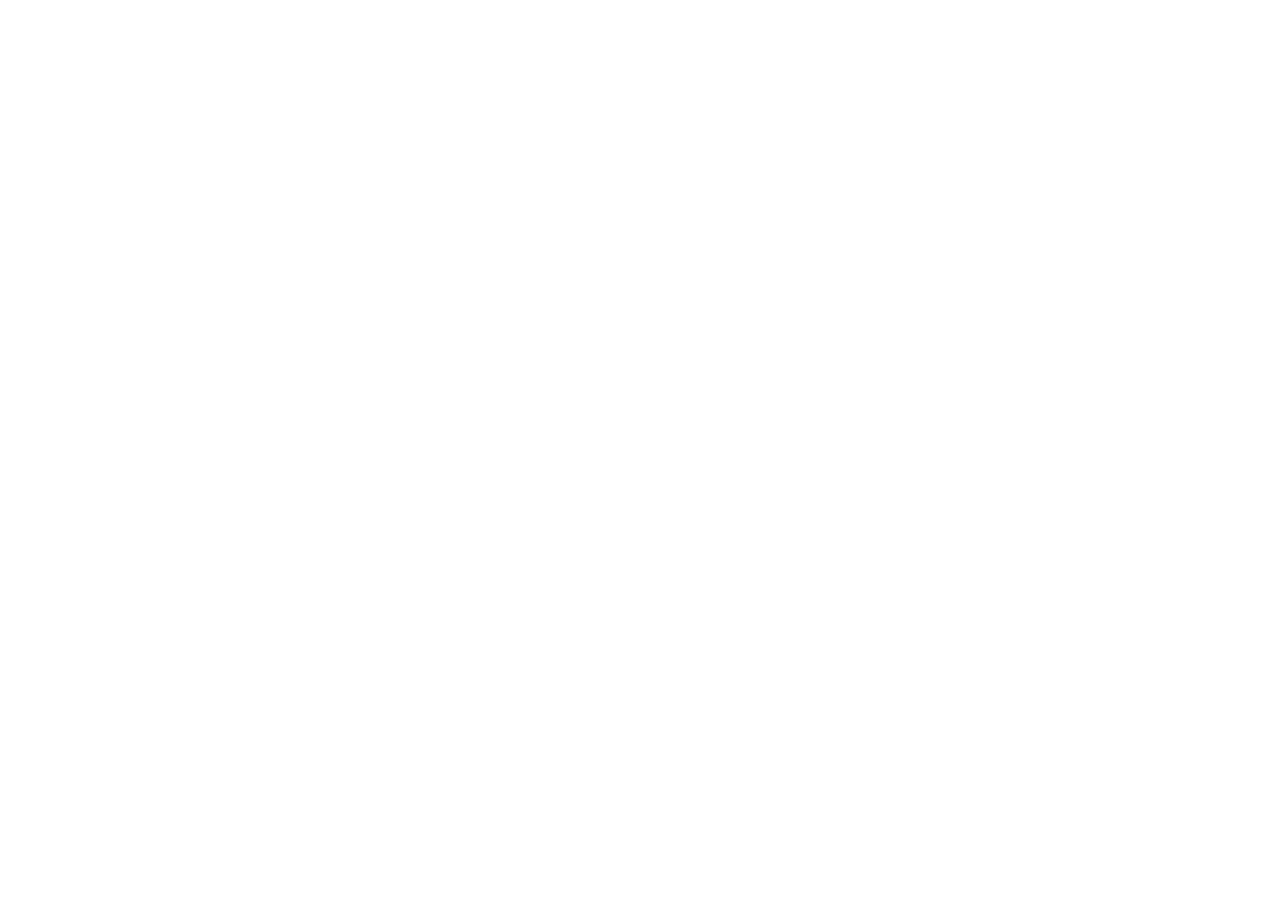
==== index.html @ 30bdf754 "added initial index.html" ====
<!DOCTYPE html>
<!--https://www.freecodecamp.org/news/basic-html5-template-boilerplate-code-example/-->
<html lang="en">
	<head>
		<meta charset="UTF-8">
		<meta name="viewport" content="width=device-width, initial-scale=1.0">
		<title>SAMPLE</title>
		<link rel="stylesheet" href="../style.css">
		<link rel="shortcut icon" href="../favicon.ico">
	</head>
	
	<body>
		<script src="../index.js"></script>
	</body>
</html>
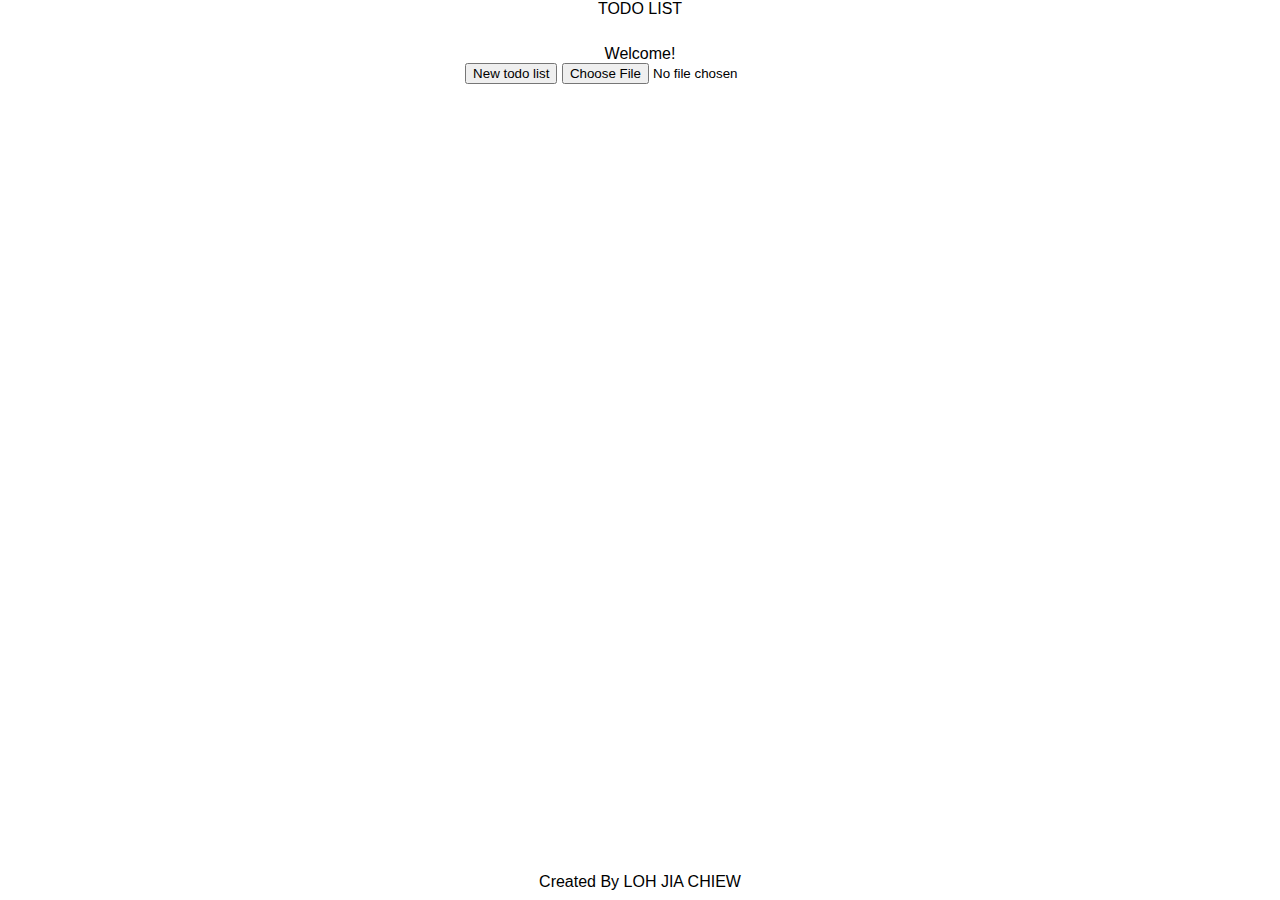
==== commit a32495d5: "added some simple buttons" ====
--- a/index.html
+++ b/index.html
@@ -4,12 +4,23 @@
 	<head>
 		<meta charset="UTF-8">
 		<meta name="viewport" content="width=device-width, initial-scale=1.0">
-		<title>SAMPLE</title>
-		<link rel="stylesheet" href="../style.css">
-		<link rel="shortcut icon" href="../favicon.ico">
+		<title>Todo List</title>
+		<link rel="stylesheet" href="./style.css">
+		<link rel="shortcut icon" href="./favicon.ico">
 	</head>
 	
 	<body>
-		<script src="../index.js"></script>
+		<header class="text-center">TODO LIST</header>
+		
+		<section  class="text-center">
+			<div>Welcome!</div>
+			<button>New todo list</button>
+			<input type="file" accept=".todoloh" id="todo_file">
+			
+			<div id="file_content"></div>
+		</section>
+		
+		<footer class="text-center">Created By LOH JIA CHIEW</footer>
+		<script src="./index.js"></script>
 	</body>
 </html>--- a/style.css
+++ b/style.css
@@ -0,0 +1,19 @@
+* {
+	font-family: "Tahoma", sans-serif;
+	margin: 0;
+	word-wrap: break-word;
+}
+
+html {
+	height: 100%;
+}
+
+.text-center {
+	text-align: center;
+}
+
+body {
+	display: grid;
+	height: 100%;
+	grid-template-rows: 5% auto 3%;
+}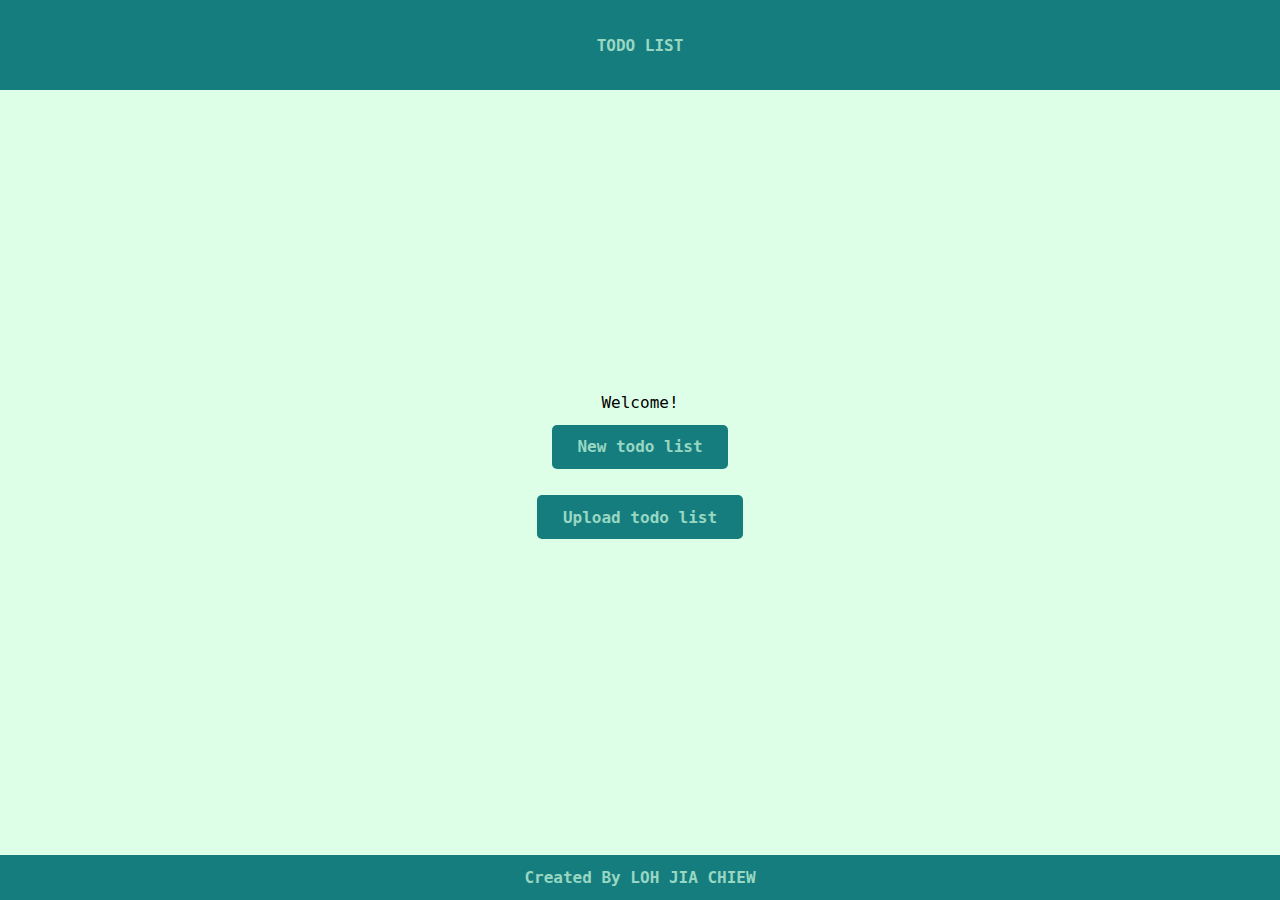
==== commit 8dd030e5: "fixed transition problem for index.html and todo.html" ====
--- a/index.html
+++ b/index.html
@@ -7,17 +7,28 @@
 		<title>Todo List</title>
 		<link rel="stylesheet" href="./style.css">
 		<link rel="shortcut icon" href="./favicon.ico">
+		
 	</head>
 	
 	<body>
 		<header class="text-center">TODO LIST</header>
 		
-		<section  class="text-center">
-			<div>Welcome!</div>
-			<button>New todo list</button>
-			<input type="file" accept=".todoloh" id="todo_file">
-			
-			<div id="file_content"></div>
+		<section class="text-center">
+			<div id="first_page">
+				<div>Welcome!</div>
+				<div id="new_todo_list" onclick="newToDoList()">
+					New todo list
+				</div>
+				
+				<div id="upload_todo_list">
+					Upload todo list
+				</div>
+				
+				<!--for demo read successfully purpose only-->
+				<div id="file_content"></div>
+				
+				<iframe id="todo_iframe" style="display: none" src="./todo.html"></iframe>
+			</div>
 		</section>
 		
 		<footer class="text-center">Created By LOH JIA CHIEW</footer>
--- a/style.css
+++ b/style.css
@@ -1,7 +1,27 @@
 * {
-	font-family: "Tahoma", sans-serif;
+	/*font-family: "Trebuchet MS", sans-serif;*/
+	font-family: "Monaco", monospace;
+	
 	margin: 0;
 	word-wrap: break-word;
+	
+	/*https://www.canva.com/colors/color-palettes/rosettes-and-cream/*/
+	--dark-hot-pink: #EF7C8E;
+	--cream: #FAE8E0;
+	--spearmint: #B6E2D3;
+	--rosewater: #D8A7B1;
+	
+	/*https://www.canva.com/colors/color-palettes/pastel-dreams/*/
+	--yellow: #FBE7C6;
+	--mint: #B4F8C8;
+	--tiffany-blue: #A0E7E5;
+	--light-hot-pink: #FFAEBC;
+	
+	/*https://www.canva.com/colors/color-palettes/water-foam/*/
+	--mint2: #DDFFE7;
+	--spearmint2: #98D7C2;
+	--teal-green: #167D7F;
+	--teal: #29A0B1;
 }
 
 html {
@@ -15,5 +35,69 @@
 body {
 	display: grid;
 	height: 100%;
-	grid-template-rows: 5% auto 3%;
+	grid-template-rows: 10% auto 5%;
+	background-color: var(--mint2);
+}
+
+header,footer {
+	display: flex;
+	align-items: center;
+	justify-content: center;
+	background-color: var(--teal-green);
+	color: var(--spearmint2);
+	font-weight: bold;
+}
+
+header a {
+	color: inherit;
+	text-decoration: none;
+}
+
+#first_page {
+	display: flex;
+	flex-direction: column;
+	align-items: center;
+	justify-content: center;
+	height: 100%;
+}
+
+#new_todo_list, #upload_todo_list{
+	border: none;
+	background: var(--teal-green);
+	color: var(--spearmint2);
+	font-weight: bold;
+	border-radius: 5px;
+	margin: 1% 0;
+	padding: 1% 2%;
+	cursor: pointer;
+}
+
+#upload_todo_list label {
+	cursor: pointer;
+}
+
+#upload_todo_list label:hover {
+	background: var(--teal);
+	color: var(--mint);
+}
+
+#new_todo_list:hover, #upload_todo_list:hover{
+	background: var(--teal);
+	color: var(--mint);
+}
+
+button {
+	border: none;
+	background: var(--teal-green);
+	color: var(--spearmint2);
+	font-weight: bold;
+	border-radius: 5px;
+	margin: 1% 0;
+	padding: 1% 2%;
+	cursor: pointer;
+}
+
+button:hover {
+	background: var(--teal);
+	color: var(--mint);
 }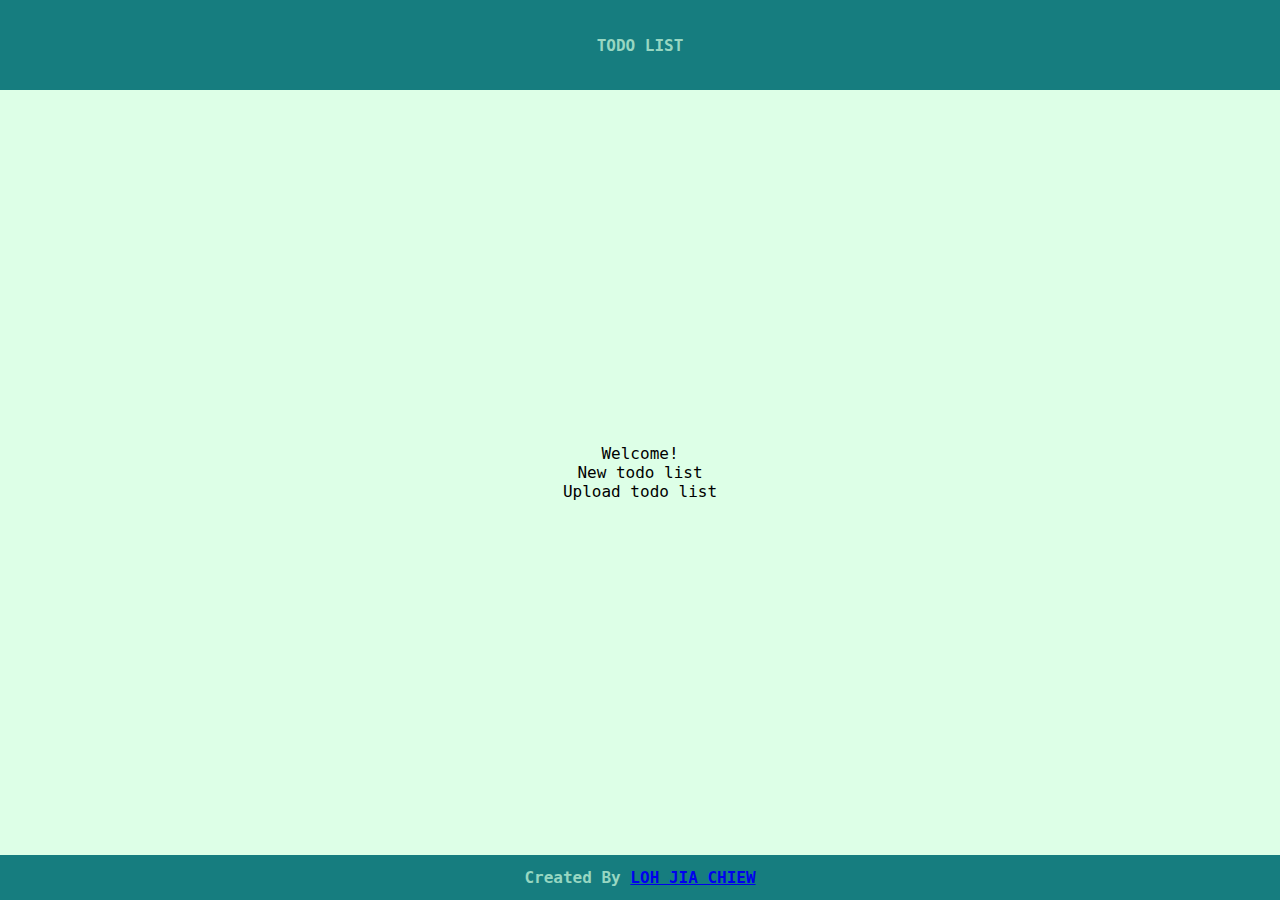
==== commit caca9142: "added upload file to button" ====
--- a/index.html
+++ b/index.html
@@ -16,22 +16,19 @@
 		<section class="text-center">
 			<div id="first_page">
 				<div>Welcome!</div>
-				<div id="new_todo_list" onclick="newToDoList()">
+				<div class="content_button" onclick="newToDoList()">
 					New todo list
 				</div>
 				
-				<div id="upload_todo_list">
+				<div class="content_button" onclick="uploadFile()">
 					Upload todo list
 				</div>
-				
-				<!--for demo read successfully purpose only-->
-				<div id="file_content"></div>
 				
 				<iframe id="todo_iframe" style="display: none" src="./todo.html"></iframe>
 			</div>
 		</section>
 		
-		<footer class="text-center">Created By LOH JIA CHIEW</footer>
+		<footer class="text-center"><div>Created By <a href="http://lohjc.github.io/">LOH JIA CHIEW</a></div></footer>
 		<script src="./index.js"></script>
 	</body>
 </html>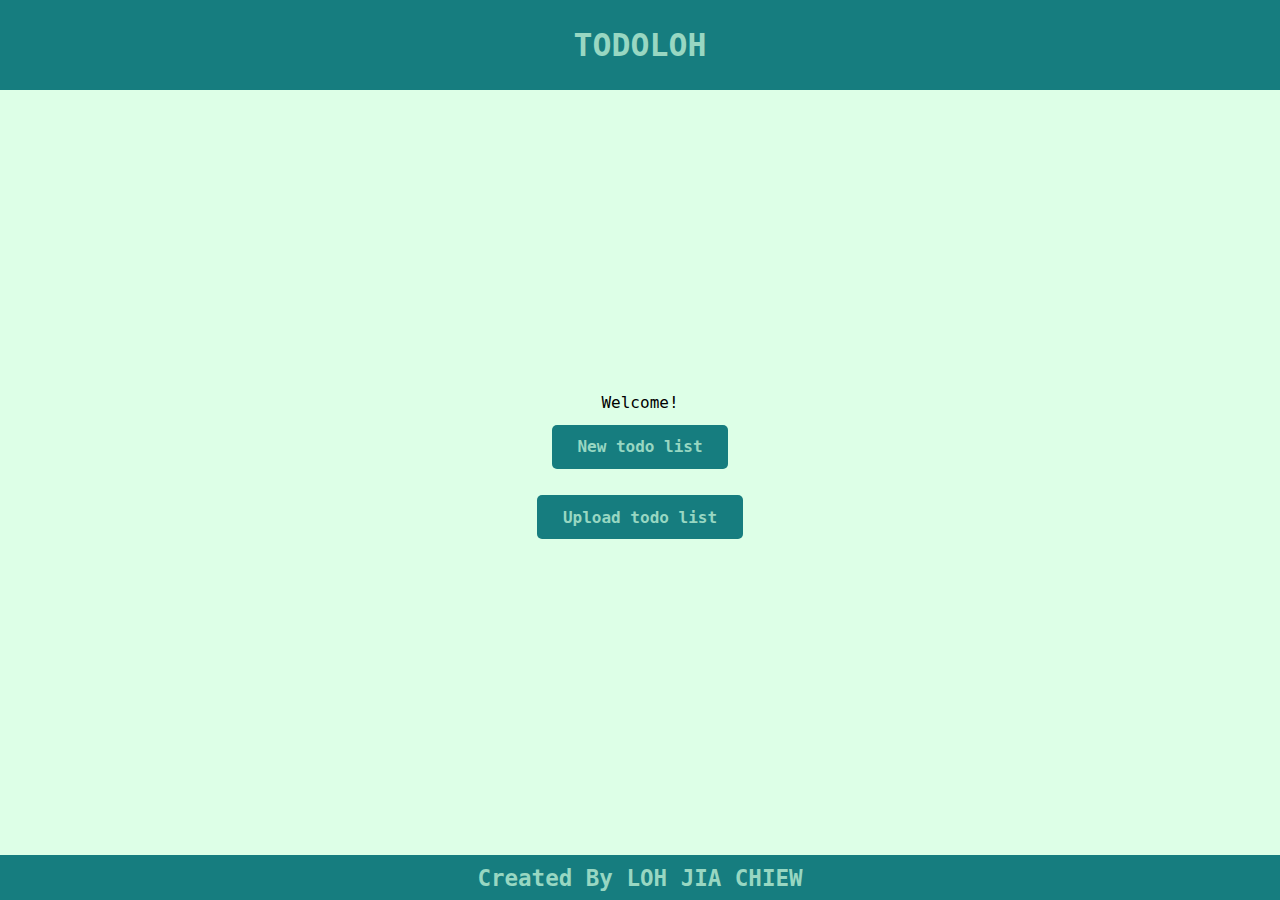
==== commit aaba307d: "change the title to filename when open or save a file" ====
--- a/index.html
+++ b/index.html
@@ -4,18 +4,18 @@
 	<head>
 		<meta charset="UTF-8">
 		<meta name="viewport" content="width=device-width, initial-scale=1.0">
-		<title>Todo List</title>
+		<title>TODOLOH</title>
 		<link rel="stylesheet" href="./style.css">
-		<link rel="shortcut icon" href="./favicon.ico">
+		<link rel="shortcut icon" href="./icon.ico">
 		
 	</head>
 	
 	<body>
-		<header class="text-center">TODO LIST</header>
+		<header class="text-center">TODOLOH</header>
 		
 		<section class="text-center">
 			<div id="first_page">
-				<div>Welcome!</div>
+				<div class="text">Welcome!</div>
 				<div class="content_button" onclick="newToDoList()">
 					New todo list
 				</div>
--- a/style.css
+++ b/style.css
@@ -22,6 +22,12 @@
 	--spearmint2: #98D7C2;
 	--teal-green: #167D7F;
 	--teal: #29A0B1;
+	
+	/*from canva too*/
+	--light-orange: #FFD898;
+	--dark-orange: #FFC680;
+	--neon-green: #A3EBB1;
+	--kelly-green: #B1D8B7;
 }
 
 html {
@@ -32,10 +38,139 @@
 	text-align: center;
 }
 
+.textarea {
+	width: 100%;
+}
+
+[contenteditable]
+{
+	outline: transparent;
+}
+
+/*width > height*/
+@media screen and (orientation:landscape) {
+	header {
+		font-size: 3.5vh;
+	}
+	
+	header button, header div {
+		font-size: 3vh;
+	}
+	
+	footer {
+		font-size: 2.5vh;
+	}
+	
+	.item {
+		border-radius: 2vh;
+	}
+	
+	.main_todo_item, .main_working_item, .main_done_item, .sub_todo_item, .sub_working_item, .sub_done_item {
+		min-height: 3vh;
+		border-radius: 1vh;
+		padding: 1vh 0;
+		margin: 1vh 0;
+	}
+	
+	.textarea {
+		min-height: 3vh;
+	}
+	
+	.round_button {
+		width: 4.5vh;
+		height: 4.5vh;
+	}
+	
+	.delete_item, .move_icon, #pulldrop{
+		height: 3vh;
+		width: 3vh;
+		background-size: 3vh 3vh;
+	}
+	
+	#home_button, #save_file, #todo_saving_process{
+		height: 4vh;
+		width: 4vh;
+		background-size: 4vh 4vh;
+	}
+	
+	::-webkit-scrollbar, ::-webkit-scrollbar-track, ::-webkit-scrollbar-track-piece{
+		width: 1vh;
+	}
+	
+	::-webkit-scrollbar-thumb {
+		border-radius: 1.5vh;
+	}
+	
+	::-webkit-scrollbar-button {
+		visibility: hidden;
+		height: 0.5vh;
+	}
+}
+
+/*height > width*/
+@media screen and (orientation:portrait) {
+	header {
+		font-size: 7vw;
+	}
+	
+	header button, header div {
+		font-size: 3vw;
+	}
+	
+	footer {
+		font-size: 2.5vw;
+	}
+	
+	.item {
+		border-radius: 2vw;
+	}
+	
+	.main_todo_item, .main_working_item, .main_done_item, .sub_todo_item, .sub_working_item, .sub_done_item {
+		min-height: 3vw;
+		border-radius: 1vw;
+		padding: 1vw 0;
+		margin: 1vw ;
+	}
+	
+	.textarea {
+		min-height: 3vw;
+	}
+	
+	.round_button {
+		width: 4.5vw;
+		height: 4.5vw;
+	}
+	
+	.delete_item, .move_icon, #pulldrop {
+		height: 3vw;
+		width: 3vw;
+		background-size: 3vw 3vw;
+	}
+	
+	#home_button, #save_file, #todo_saving_process{
+		height: 4vw;
+		width: 4vw;
+		background-size: 4vw 4vw;
+	}
+	
+	::-webkit-scrollbar, ::-webkit-scrollbar-track, ::-webkit-scrollbar-track-piece{
+		width: 1vw;
+	}
+	
+	::-webkit-scrollbar-thumb {
+		border-radius: 1.5vw;
+	}
+	
+	::-webkit-scrollbar-button {
+		visibility: hidden;
+		height: 0.5vw;
+	}
+}
+
 body {
 	display: grid;
 	height: 100%;
-	grid-template-rows: 10% auto 5%;
+	grid-template-rows: 10% 85% 5%;
 	background-color: var(--mint2);
 }
 
@@ -48,11 +183,15 @@
 	font-weight: bold;
 }
 
-header a {
+header a, footer a {
 	color: inherit;
 	text-decoration: none;
 }
 
+header a:hover, footer a:hover {
+	text-decoration: underline;
+}
+
 #first_page {
 	display: flex;
 	flex-direction: column;
@@ -61,7 +200,7 @@
 	height: 100%;
 }
 
-#new_todo_list, #upload_todo_list{
+.content_button {
 	border: none;
 	background: var(--teal-green);
 	color: var(--spearmint2);
@@ -72,16 +211,16 @@
 	cursor: pointer;
 }
 
-#upload_todo_list label {
-	cursor: pointer;
-}
-
-#upload_todo_list label:hover {
+.content_button label {
+	cursor: pointer;
+}
+
+.content_button label:hover {
 	background: var(--teal);
 	color: var(--mint);
 }
 
-#new_todo_list:hover, #upload_todo_list:hover{
+.content_button:hover{
 	background: var(--teal);
 	color: var(--mint);
 }
@@ -100,4 +239,231 @@
 button:hover {
 	background: var(--teal);
 	color: var(--mint);
-}+}
+
+#todo_menu {
+	width: 100%;
+	display: grid;
+	grid-template-columns: 60% 10% 30%;
+	align-items: center;
+}
+
+#todo_mainmenu{
+	height: 100%;
+	display: flex;
+	flex-direction: column;
+	justify-content: center;
+	align-items: center;
+	padding: 0 2%;
+}
+
+#todo_filename 
+{
+	/*60% of the header is for input, 2% is the padding*/
+	inline-size: calc(60vw - 2vw); 
+	word-wrap: break-word;
+	/*background-color: white;*/
+}
+
+#todo_submenu {
+	display: flex;
+	flex-direction: row;
+	align-items: center;
+	justify-content: space-evenly;
+}
+
+#todo_list {
+	height: 100%;
+	display: grid;
+	grid-template-columns: 1fr 1fr 1fr;
+	grid-template-rows: 1fr;
+	align-items: center;
+}
+
+#todo_div, #working_div, #done_div{
+	height: 100%;
+	width: 100%;
+	display: flex;
+	flex-direction: column;
+	justify-content: flex-start;
+	overflow-y: auto;
+}
+
+/* https://developer.mozilla.org/zh-CN/docs/Web/CSS/::-webkit-scrollbar */
+/* https://www.w3schools.com/howto/tryit.asp?filename=tryhow_css_custom_scrollbar */
+
+#todo_div::-webkit-scrollbar-thumb {
+	background-color: var(--spearmint);
+}
+
+#working_div::-webkit-scrollbar-thumb {
+	background-color: var(--dark-orange);
+}
+
+#done_div::-webkit-scrollbar-thumb {
+	background-color: var(--kelly-green);
+}
+/*
+#todo_items, #working_items, #done_items {
+}
+*/
+
+.main_todo_item,  .main_working_item, .main_done_item {
+	width: 90%;
+	height: 100%;
+	display: grid;
+	grid-template-columns: 10% 70% 10%;
+	align-items: center;
+	justify-content: space-around;
+	font-weight: bold;
+}
+.sub_todo_item, .sub_working_item, .sub_done_item {
+	width: 80%;
+	height: 100%;
+	display: grid;
+	grid-template-columns: 5% 65% 10%;
+	align-items: center;
+	justify-content: space-around;
+}
+
+.item {
+	width: 100%;
+	display: flex;
+	flex-direction: column;
+	align-items: center;
+	justify-content: center;
+}
+
+.main_todo_item {
+	background-color: var(--tiffany-blue);
+}
+
+.sub_todo_item {
+	background-color: var(--spearmint);
+}
+
+.main_working_item {
+	background-color: var(--light-orange);
+}
+.sub_working_item {
+	background-color: var(--dark-orange);
+}
+.main_done_item {
+	background-color: var(--neon-green);
+}
+.sub_done_item {
+	background-color: var(--kelly-green);
+}
+
+.round_button {
+	margin: 2% auto;
+    border-radius: 50%;
+	background-size: 50% 50%;
+	opacity: 0.8;
+	cursor: pointer;
+}
+
+.round_button:hover {
+	opacity: 1;
+}
+
+#add_main_todo_item{
+	background-color: var(--tiffany-blue);
+	background-image: url("add.png");
+	background-repeat: no-repeat;
+	background-position: center;
+}
+
+.add_sub_todo_item {
+	background-color: var(--spearmint);
+	background-image: url("add.png");
+	background-repeat: no-repeat;
+	background-position: center;
+}
+
+#add_main_working_item{
+	background-color: var(--light-orange);
+	background-image: url("add.png");
+	background-repeat: no-repeat;
+	background-position: center;
+}
+
+.add_sub_working_item {
+	background-color: var(--dark-orange);
+	background-image: url("add.png");
+	background-repeat: no-repeat;
+	background-position: center;
+}
+
+#add_main_done_item{
+	background-color: var(--neon-green);
+	background-image: url("add.png");
+	background-repeat: no-repeat;
+	background-position: center;
+}
+
+.add_sub_done_item {
+	background-color: var(--kelly-green);
+	background-image: url("add.png");
+	background-repeat: no-repeat;
+	background-position: center;
+}
+
+.delete_item {
+	background-image: url("delete.png");
+	background-repeat: no-repeat;
+	background-position: center;
+	opacity: 0.5;
+	cursor: pointer;
+}
+
+.delete_item:hover {
+	opacity: 1;
+}
+
+.move_icon {
+	background-image: url("move.png");
+	background-repeat: no-repeat;
+	background-position: center;
+	opacity: 0.5;
+	cursor: pointer;
+}
+
+.move_icon:hover {
+	opacity: 1;
+}
+
+
+#pulldrop {
+	height: 100%;
+	width: 100%;
+	background-image: url("dropdown.png");
+	background-repeat: no-repeat;
+	background-position: center;
+	opacity: 0.5;
+	cursor: pointer;
+}
+
+#pulldrop:hover {
+	opacity: 1;
+}
+
+#home_button {
+	background-image: url("home.png");
+	background-repeat: no-repeat;
+	background-position: center;
+}
+
+#save_file {
+	background-image: url("save.png");
+	background-repeat: no-repeat;
+	background-position: center;
+}
+
+#todo_saving_process {
+	background-image: url("not_saved.png");
+	background-repeat: no-repeat;
+	background-position: center;
+}
+
+/*useful link for dynamic font https://css-tricks.com/snippets/css/fluid-typography/ */
